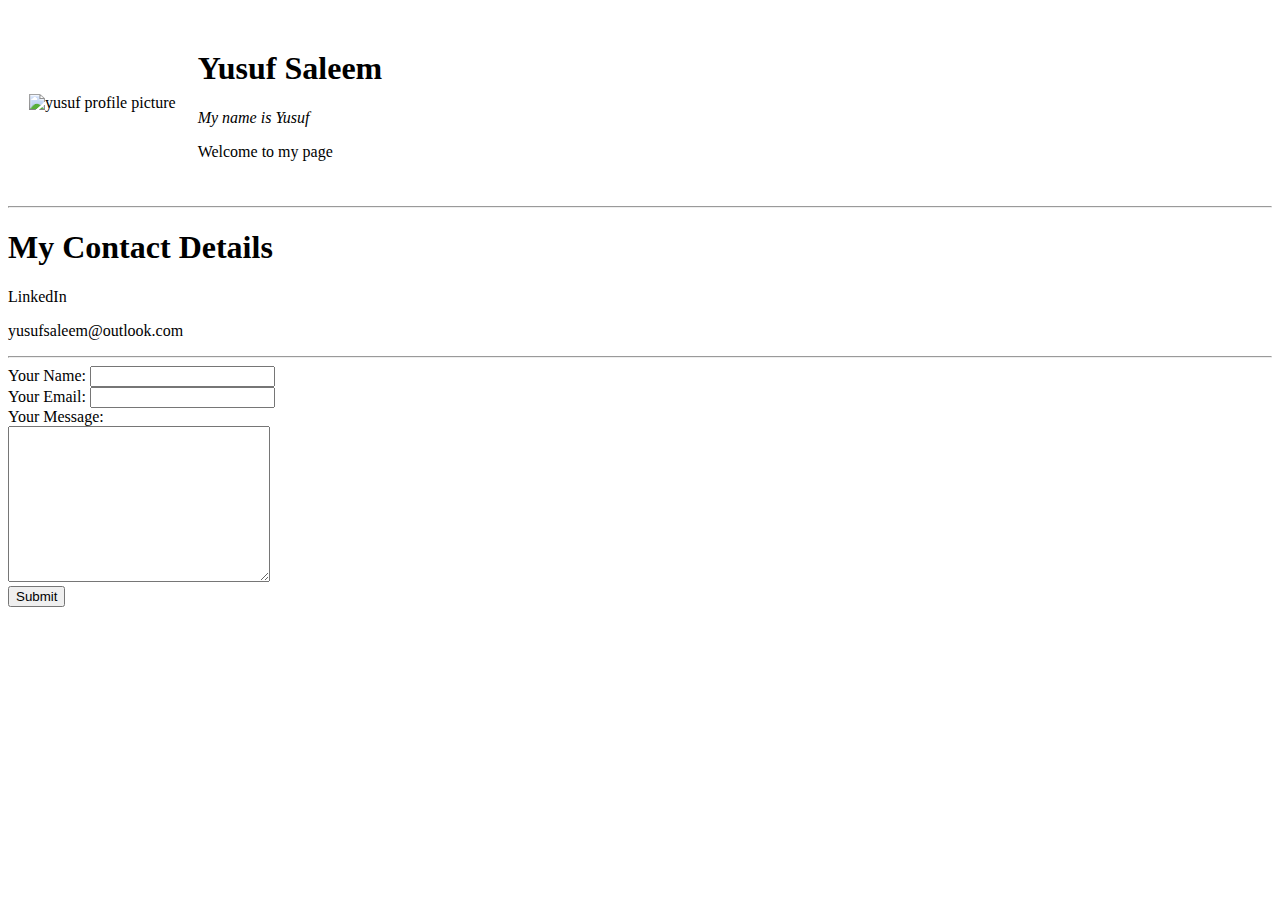
==== contact-me.html @ 8aa3125e "Add initial resume website files" ====
<!DOCTYPE html>
<html>
  <head>
    <meta charset="utf-8" />
    <title>Contact Me</title>
  </head>
  <body>
    <table cellspacing="20">
      <td>
        <img
          src="https://media-exp1.licdn.com/dms/image/C5603AQH6PgA2jtlJhg/profile-displayphoto-shrink_200_200/0/1632036086809?e=1673481600&v=beta&t=Xz1bfXgzZUI-zCAgXPbQiHD53EjL9jddnJjzSCGUodw"
          alt="yusuf profile picture"
        />
      </td>
      <td>
        <h1>Yusuf Saleem</h1>
        <p>
          <em>My name is Yusuf</em>
        </p>
        <p>Welcome to my page</p>
      </td>
    </table>
    <hr />
    <h1>My Contact Details</h1>
    <p>LinkedIn</p>
    <p>yusufsaleem@outlook.com</p>
    <hr />
    <form
      class=""
      action="mailto:ysaleem@outlook.com"
      method="post"
      enctype="text/plain"
    >
      <label>Your Name:</label>
      <input type="text" name="yourName" /><br />
      <label>Your Email:</label>
      <input type="email" name="yourEmail" /><br />
      <label>Your Message:</label><br />
      <textarea name="yourMessage" cols="30" rows="10"></textarea><br />
      <input type="submit" />
    </form>
  </body>
</html>
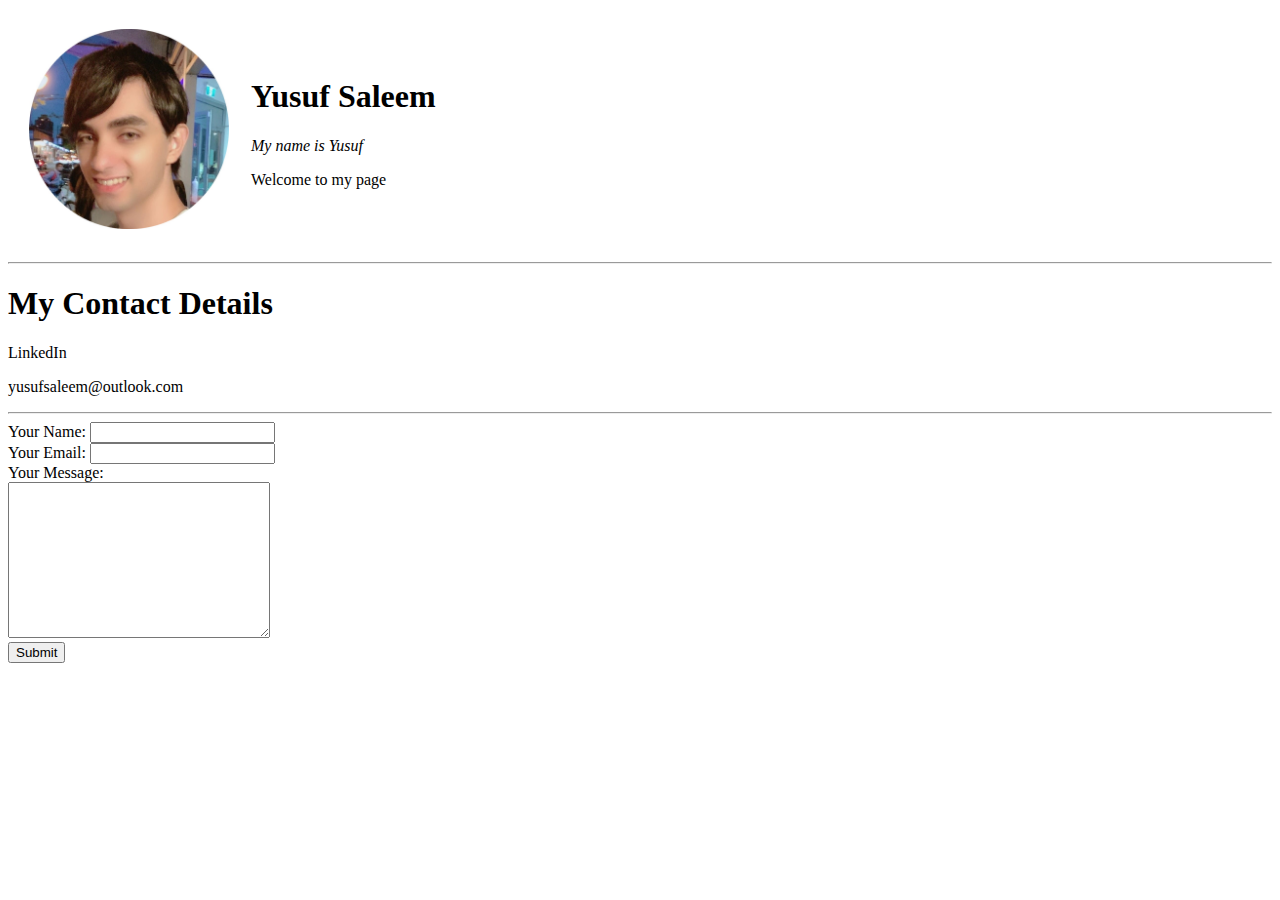
==== commit 91ab5a4c: "Resize and localfy profile image on contact page" ====
--- a/contact-me.html
+++ b/contact-me.html
@@ -8,8 +8,9 @@
     <table cellspacing="20">
       <td>
         <img
-          src="https://media-exp1.licdn.com/dms/image/C5603AQH6PgA2jtlJhg/profile-displayphoto-shrink_200_200/0/1632036086809?e=1673481600&v=beta&t=Xz1bfXgzZUI-zCAgXPbQiHD53EjL9jddnJjzSCGUodw"
+          src="me.jpg"
           alt="yusuf profile picture"
+          style="width: 200px"
         />
       </td>
       <td>
